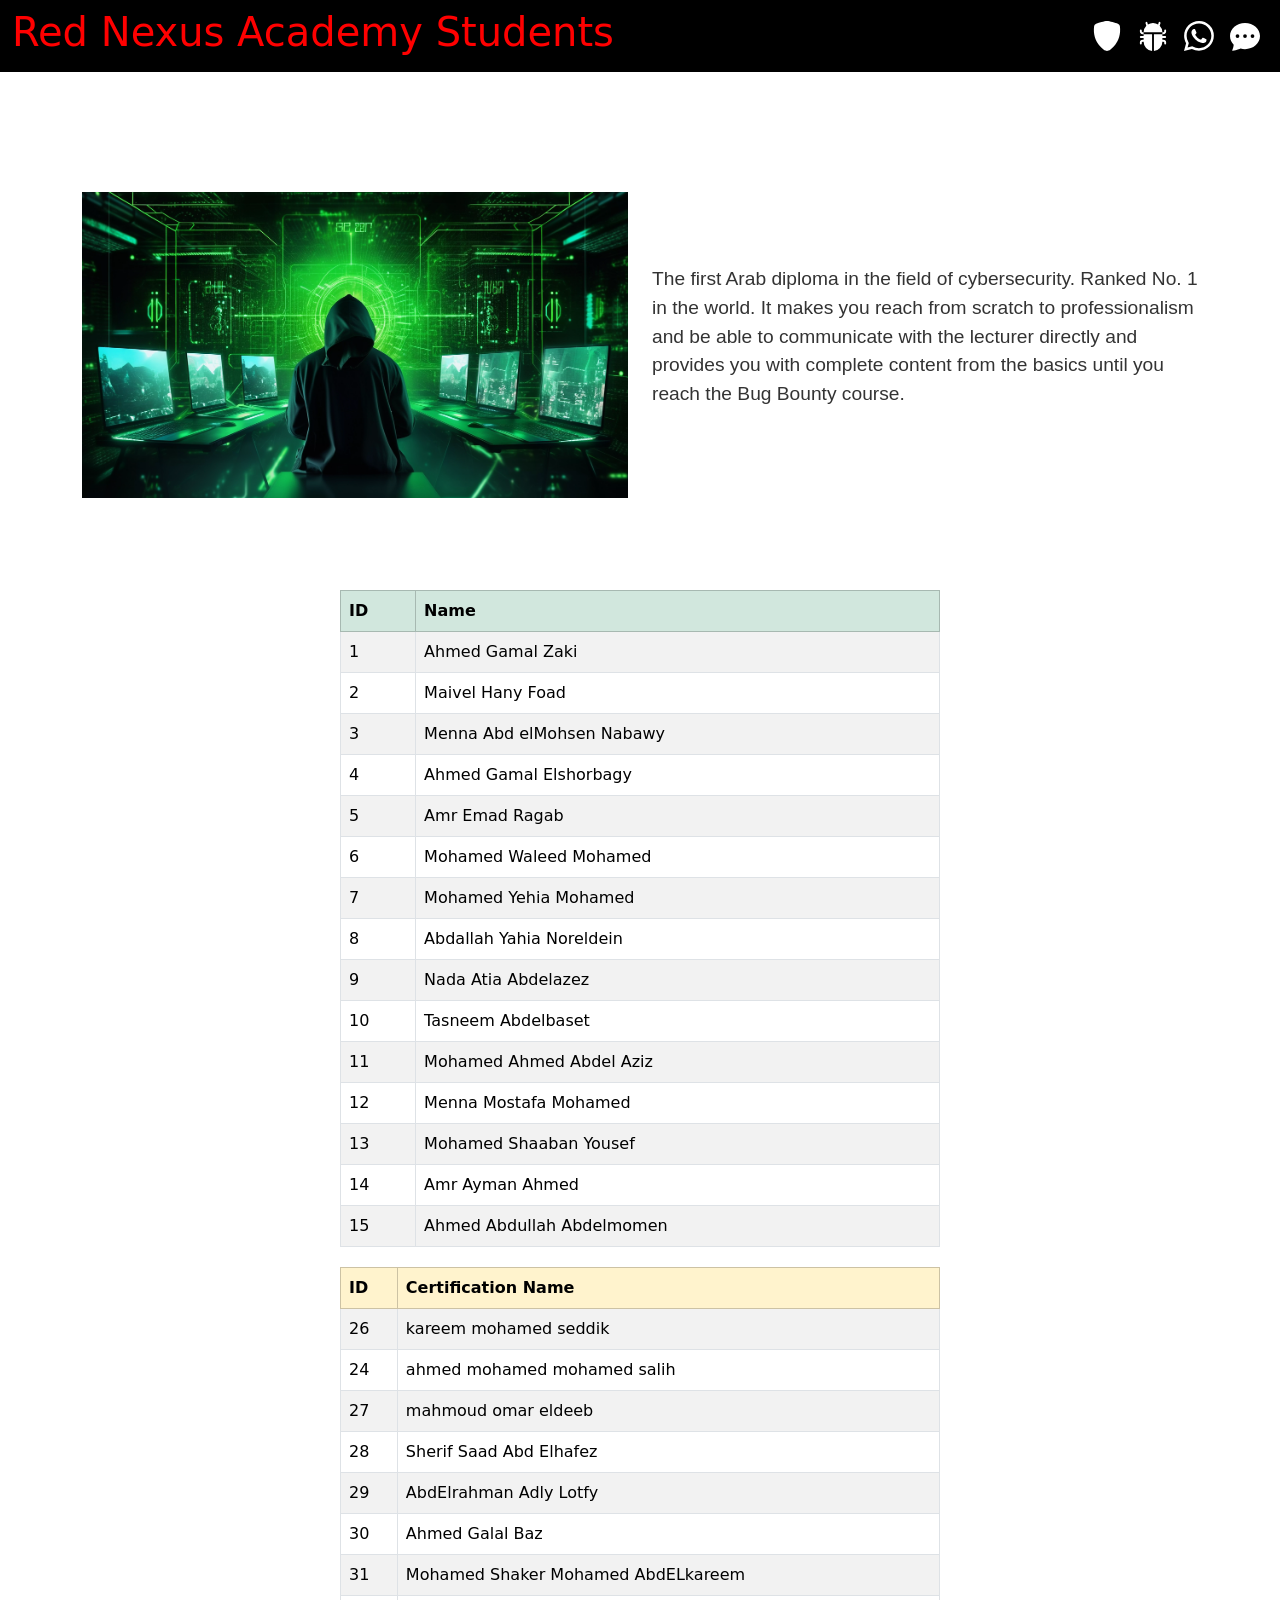
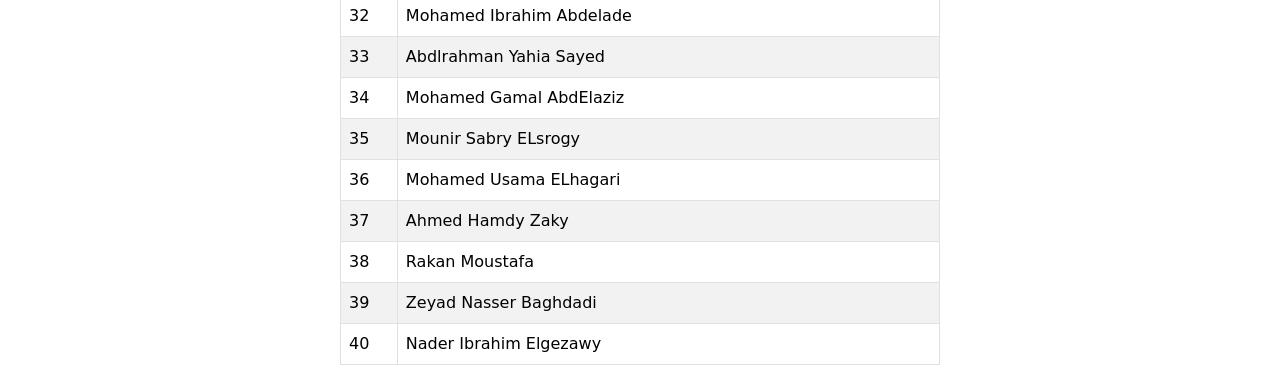
==== index.html @ 13705fea "Update index.html" ====
<!DOCTYPE html>
<html lang="en">
<head>
    <meta charset="UTF-8">
    <meta name="viewport" content="width=device-width, initial-scale=1.0">
    <title>Document</title>
<link rel="stylesheet" href="style.css">
    <link rel="stylesheet" href="./bootstrap-5.3.3-dist/css/bootstrap.min.css">

</head>
<body>
    <nav class="navbar navbar-expand-lg bg-body-black  ">
        <div class="container-fluid  justify-content-between align-items-center">
            <h1>Red Nexus Academy Students</h1>
            <div class="topnav">
                
                <div class="myLinks d-lg-none">
                    <a href="https://www.udemy.com/course/red-teaming/?couponCode=24T6MT102824"><svg xmlns="http://www.w3.org/2000/svg" width="30" height="30" fill="currentColor" class=" f" viewBox="0 0 16 16">
                        <path d="M5.072.56C6.157.265 7.31 0 8 0s1.843.265 2.928.56c1.11.3 2.229.655 2.887.87a1.54 1.54 0 0 1 1.044 1.262c.596 4.477-.787 7.795-2.465 9.99a11.8 11.8 0 0 1-2.517 2.453 7 7 0 0 1-1.048.625c-.28.132-.581.24-.829.24s-.548-.108-.829-.24a7 7 0 0 1-1.048-.625 11.8 11.8 0 0 1-2.517-2.453C1.928 10.487.545 7.169 1.141 2.692A1.54 1.54 0 0 1 2.185 1.43 63 63 0 0 1 5.072.56"/>
                      </svg></a>
                  </li></a>
                    <a href="https://www.udemy.com/course/web-hacking-bug-bounty-secrets/?couponCode=24T6MT102824"><svg xmlns="http://www.w3.org/2000/svg" width="30" height="30" fill="currentColor" class="bi bi-bug-fill" viewBox="0 0 16 16">
                        <path d="M4.978.855a.5.5 0 1 0-.956.29l.41 1.352A5 5 0 0 0 3 6h10a5 5 0 0 0-1.432-3.503l.41-1.352a.5.5 0 1 0-.956-.29l-.291.956A5 5 0 0 0 8 1a5 5 0 0 0-2.731.811l-.29-.956z"/>
                        <path d="M13 6v1H8.5v8.975A5 5 0 0 0 13 11h.5a.5.5 0 0 1 .5.5v.5a.5.5 0 1 0 1 0v-.5a1.5 1.5 0 0 0-1.5-1.5H13V9h1.5a.5.5 0 0 0 0-1H13V7h.5A1.5 1.5 0 0 0 15 5.5V5a.5.5 0 0 0-1 0v.5a.5.5 0 0 1-.5.5zm-5.5 9.975V7H3V6h-.5a.5.5 0 0 1-.5-.5V5a.5.5 0 0 0-1 0v.5A1.5 1.5 0 0 0 2.5 7H3v1H1.5a.5.5 0 0 0 0 1H3v1h-.5A1.5 1.5 0 0 0 1 11.5v.5a.5.5 0 1 0 1 0v-.5a.5.5 0 0 1 .5-.5H3a5 5 0 0 0 4.5 4.975"/>
                      </svg></a>
                  </li></a>
                    <a href="https://www.whatsapp.com/channel/0029VaqYJmc59PwLOkRzP20e"><svg xmlns="http://www.w3.org/2000/svg" width="30" height="30" fill="currentColor" class="bi bi-whatsapp" viewBox="0 0 16 16">
                        <path d="M13.601 2.326A7.85 7.85 0 0 0 7.994 0C3.627 0 .068 3.558.064 7.926c0 1.399.366 2.76 1.057 3.965L0 16l4.204-1.102a7.9 7.9 0 0 0 3.79.965h.004c4.368 0 7.926-3.558 7.93-7.93A7.9 7.9 0 0 0 13.6 2.326zM7.994 14.521a6.6 6.6 0 0 1-3.356-.92l-.24-.144-2.494.654.666-2.433-.156-.251a6.56 6.56 0 0 1-1.007-3.505c0-3.626 2.957-6.584 6.591-6.584a6.56 6.56 0 0 1 4.66 1.931 6.56 6.56 0 0 1 1.928 4.66c-.004 3.639-2.961 6.592-6.592 6.592m3.615-4.934c-.197-.099-1.17-.578-1.353-.646-.182-.065-.315-.099-.445.099-.133.197-.513.646-.627.775-.114.133-.232.148-.43.05-.197-.1-.836-.308-1.592-.985-.59-.525-.985-1.175-1.103-1.372-.114-.198-.011-.304.088-.403.087-.088.197-.232.296-.346.1-.114.133-.198.198-.33.065-.134.034-.248-.015-.347-.05-.099-.445-1.076-.612-1.47-.16-.389-.323-.335-.445-.34-.114-.007-.247-.007-.38-.007a.73.73 0 0 0-.529.247c-.182.198-.691.677-.691 1.654s.71 1.916.81 2.049c.098.133 1.394 2.132 3.383 2.992.47.205.84.326 1.129.418.475.152.904.129 1.246.08.38-.058 1.171-.48 1.338-.943.164-.464.164-.86.114-.943-.049-.084-.182-.133-.38-.232"/>
                      </svg></a>
                  </li></a>
                    <a href="https://chat.whatsapp.com/F5KJa2f7CrzBD4dPlCSquA"><svg xmlns="http://www.w3.org/2000/svg" width="30" height="30" fill="currentColor" class="bi bi-chat-dots-fill" viewBox="0 0 16 16">
                        <path d="M16 8c0 3.866-3.582 7-8 7a9 9 0 0 1-2.347-.306c-.584.296-1.925.864-4.181 1.234-.2.032-.352-.176-.273-.362.354-.836.674-1.95.77-2.966C.744 11.37 0 9.76 0 8c0-3.866 3.582-7 8-7s8 3.134 8 7M5 8a1 1 0 1 0-2 0 1 1 0 0 0 2 0m4 0a1 1 0 1 0-2 0 1 1 0 0 0 2 0m3 1a1 1 0 1 0 0-2 1 1 0 0 0 0 2"/>
                      </svg></a>
                  </li></a>
                </div>
                <a href="javascript:void(0);" class="icon" onclick="toggleMenu()">
                    <i class="fa fa-bars"></i>
                </a>
            </div>
          
          <div class="collapse navbar-collapse " id="navbarNav">
            <ul class="navbar-nav ms-auto">
              <li class="nav-item">
                <a class="nav-link active text-white" data-bs-toggle="tooltip" 
                title=" Red Teaming Course"  aria-current="page" href="https://www.udemy.com/course/red-teaming/?couponCode=24T6MT102824"><svg xmlns="http://www.w3.org/2000/svg" width="30" height="30" fill="currentColor" class=" f" viewBox="0 0 16 16">
                    <path d="M5.072.56C6.157.265 7.31 0 8 0s1.843.265 2.928.56c1.11.3 2.229.655 2.887.87a1.54 1.54 0 0 1 1.044 1.262c.596 4.477-.787 7.795-2.465 9.99a11.8 11.8 0 0 1-2.517 2.453 7 7 0 0 1-1.048.625c-.28.132-.581.24-.829.24s-.548-.108-.829-.24a7 7 0 0 1-1.048-.625 11.8 11.8 0 0 1-2.517-2.453C1.928 10.487.545 7.169 1.141 2.692A1.54 1.54 0 0 1 2.185 1.43 63 63 0 0 1 5.072.56"/>
                  </svg></a>
              </li>
              <li class="nav-item">
                <a class="nav-link text-white" data-bs-toggle="tooltip" 
                title="Bug Bounty Course"  href="https://www.udemy.com/course/web-hacking-bug-bounty-secrets/?couponCode=24T6MT102824"><svg xmlns="http://www.w3.org/2000/svg" width="30" height="30" fill="currentColor" class="bi bi-bug-fill" viewBox="0 0 16 16">
                    <path d="M4.978.855a.5.5 0 1 0-.956.29l.41 1.352A5 5 0 0 0 3 6h10a5 5 0 0 0-1.432-3.503l.41-1.352a.5.5 0 1 0-.956-.29l-.291.956A5 5 0 0 0 8 1a5 5 0 0 0-2.731.811l-.29-.956z"/>
                    <path d="M13 6v1H8.5v8.975A5 5 0 0 0 13 11h.5a.5.5 0 0 1 .5.5v.5a.5.5 0 1 0 1 0v-.5a1.5 1.5 0 0 0-1.5-1.5H13V9h1.5a.5.5 0 0 0 0-1H13V7h.5A1.5 1.5 0 0 0 15 5.5V5a.5.5 0 0 0-1 0v.5a.5.5 0 0 1-.5.5zm-5.5 9.975V7H3V6h-.5a.5.5 0 0 1-.5-.5V5a.5.5 0 0 0-1 0v.5A1.5 1.5 0 0 0 2.5 7H3v1H1.5a.5.5 0 0 0 0 1H3v1h-.5A1.5 1.5 0 0 0 1 11.5v.5a.5.5 0 1 0 1 0v-.5a.5.5 0 0 1 .5-.5H3a5 5 0 0 0 4.5 4.975"/>
                  </svg></a>
              </li>
              <li class="nav-item">
                <a class="nav-link text-white"  data-bs-toggle="tooltip" 
                title="Whatsapp Channel" href="https://www.whatsapp.com/channel/0029VaqYJmc59PwLOkRzP20e"><svg xmlns="http://www.w3.org/2000/svg" width="30" height="30" fill="currentColor" class="bi bi-whatsapp" viewBox="0 0 16 16">
                    <path d="M13.601 2.326A7.85 7.85 0 0 0 7.994 0C3.627 0 .068 3.558.064 7.926c0 1.399.366 2.76 1.057 3.965L0 16l4.204-1.102a7.9 7.9 0 0 0 3.79.965h.004c4.368 0 7.926-3.558 7.93-7.93A7.9 7.9 0 0 0 13.6 2.326zM7.994 14.521a6.6 6.6 0 0 1-3.356-.92l-.24-.144-2.494.654.666-2.433-.156-.251a6.56 6.56 0 0 1-1.007-3.505c0-3.626 2.957-6.584 6.591-6.584a6.56 6.56 0 0 1 4.66 1.931 6.56 6.56 0 0 1 1.928 4.66c-.004 3.639-2.961 6.592-6.592 6.592m3.615-4.934c-.197-.099-1.17-.578-1.353-.646-.182-.065-.315-.099-.445.099-.133.197-.513.646-.627.775-.114.133-.232.148-.43.05-.197-.1-.836-.308-1.592-.985-.59-.525-.985-1.175-1.103-1.372-.114-.198-.011-.304.088-.403.087-.088.197-.232.296-.346.1-.114.133-.198.198-.33.065-.134.034-.248-.015-.347-.05-.099-.445-1.076-.612-1.47-.16-.389-.323-.335-.445-.34-.114-.007-.247-.007-.38-.007a.73.73 0 0 0-.529.247c-.182.198-.691.677-.691 1.654s.71 1.916.81 2.049c.098.133 1.394 2.132 3.383 2.992.47.205.84.326 1.129.418.475.152.904.129 1.246.08.38-.058 1.171-.48 1.338-.943.164-.464.164-.86.114-.943-.049-.084-.182-.133-.38-.232"/>
                  </svg></a>
              </li>
              <li class="nav-item">
                <a class="nav-link  text-white" data-bs-toggle="tooltip" 
                title="Whatsapp Chat"  href="https://chat.whatsapp.com/F5KJa2f7CrzBD4dPlCSquA"><svg xmlns="http://www.w3.org/2000/svg" width="30" height="30" fill="currentColor" class="bi bi-chat-dots-fill" viewBox="0 0 16 16">
                    <path d="M16 8c0 3.866-3.582 7-8 7a9 9 0 0 1-2.347-.306c-.584.296-1.925.864-4.181 1.234-.2.032-.352-.176-.273-.362.354-.836.674-1.95.77-2.966C.744 11.37 0 9.76 0 8c0-3.866 3.582-7 8-7s8 3.134 8 7M5 8a1 1 0 1 0-2 0 1 1 0 0 0 2 0m4 0a1 1 0 1 0-2 0 1 1 0 0 0 2 0m3 1a1 1 0 1 0 0-2 1 1 0 0 0 0 2"/>
                  </svg></a>
              </li>
            </ul>
          </div>
        </div>
      </nav>
      <br>
      <br>
      <br>
      <section class="container mt-5">
        <div class="row align-items-center">
            <div class="col-md-6">
                <img src="./images/hacker-8018474_1280.webp" alt="" class="img-fluid w-100 h-auto">
            </div>
            <div class="col-md-6">
                <p class="custom-font">The first Arab diploma in the field of cybersecurity. Ranked No. 1 in the world. It makes you reach from scratch to professionalism and be able to communicate with the lecturer directly and provides you with complete content from the basics until you reach the Bug Bounty course.</p>
            </div>
        </div>
    </section>
    <br>
    <br>
    <br>
    <!-- الجدول -->
    <div class="table-container">
      <table class="table table-striped table-bordered">
          <thead class="table-success">
              <tr>
                  <th>ID</th>
                  <th>Name</th>
              </tr>
          </thead>
          <tbody>
              <tr>
                  <td>1</td>
                  <td>Ahmed Gamal Zaki</td>
              </tr>
              <tr>
                  <td>2</td>
                  <td>Maivel Hany Foad</td>
              </tr>
              <tr>
                  <td>3</td>
                  <td>Menna Abd elMohsen Nabawy</td>
              </tr>
              <tr>
                  <td>4</td>
                  <td>Ahmed Gamal Elshorbagy</td>
              </tr>
              <tr>
                  <td>5</td>
                  <td>Amr Emad Ragab</td>
              </tr>
              <tr>
                  <td>6</td>
                  <td>Mohamed Waleed Mohamed</td>
              </tr>
              <tr>
                  <td>7</td>
                  <td>Mohamed Yehia Mohamed</td>
              </tr>
              <tr>
                  <td>8</td>
                  <td>Abdallah Yahia Noreldein</td>
              </tr>
              <tr>
                  <td>9</td>
                  <td>Nada Atia Abdelazez</td>
              </tr>
              <tr>
                  <td>10</td>
                  <td>Tasneem Abdelbaset</td>
              </tr>
              <tr>
                  <td>11</td>
                  <td>Mohamed Ahmed Abdel Aziz</td>
              </tr>
              <tr>
                  <td>12</td>
                  <td>Menna Mostafa Mohamed</td>
              </tr>
              <tr>
                  <td>13</td>
                  <td>Mohamed Shaaban Yousef</td>
              </tr>
              <tr>
                  <td>14</td>
                  <td>Amr Ayman Ahmed</td>
              </tr>
              <tr>
                  <td>15</td>
                  <td>Ahmed Abdullah Abdelmomen</td>
              </tr>
          </tbody>
      </table>
  </div>
  <!-- الجدول -->
  <div class="table-container">
    <table class="table table-striped table-bordered">
        <thead class="table-warning">
            <tr>
                <th>ID</th>
                <th>Certification Name</th>
            </tr>
        </thead>
        <tbody>
            <!-- الصفوف جاهزة للتعبئة -->
            <tr>
                <td>26</td>
                <td>kareem mohamed seddik</td>
            </tr>
            <tr>
                <td>24</td>
                <td>ahmed mohamed mohamed salih</td>
            </tr>
            <tr>
                <td>27</td>
                <td>mahmoud omar eldeeb</td>
            </tr>
            <tr>
                <td>28</td>
                <td>Sherif Saad Abd Elhafez</td>
            </tr>
            <tr>
                <td>29</td>
                <td>AbdElrahman Adly Lotfy</td>
            </tr>

             <tr>
                <td>30</td>
                <td>Ahmed Galal Baz​ </td>
            </tr>
             <tr>
                <td>31</td>
                <td>Mohamed Shaker Mohamed AbdELkareem</td>
            </tr>
             <tr>
                <td>32</td>
                <td>Mohamed Ibrahim Abdelade</td>
            </tr>
             <tr>
                <td>33</td>
                <td>Abdlrahman Yahia Sayed</td>
            </tr>
             <tr>
                <td>34</td>
                <td>Mohamed Gamal AbdElaziz</td>
            </tr>
             <tr>
                <td>35</td>
                <td>Mounir Sabry ELsrogy</td>
            </tr>
             <tr>
                <td>36</td>
                <td>Mohamed Usama ELhagari</td>
            </tr>
              <tr>
                <td>37</td>
                <td>Ahmed Hamdy Zaky</td>
            </tr>
              <tr>
                <td>38</td>
                <td>Rakan Moustafa</td>
            </tr>
              <tr>
                <td>39</td>
                <td>Zeyad Nasser Baghdadi</td>
            </tr>
              <tr>
                <td>40</td>
                <td>Nader Ibrahim Elgezawy</td>
            </tr>
        </tbody>
    </table>
</div>
    

    
    
 

   
    <script src="https://code.jquery.com/jquery-3.5.1.slim.min.js"></script>

    <script src="./bootstrap-5.3.3-dist/js/bootstrap.bundle.min.js"></script>
    
    <script src="main.js"></script>
    
</body>
</html>
---- style.css ----
nav {
    background-color: black; /* خلفية داكنة */
}

nav a {
    text-decoration: none;
    color: white; /* لون النص */
}

.nav-link {
    color: white; 
    transition: color 0.3s; 
}

.nav-link:hover {
    color: green; /* لون النص عند التحويم */
}

.nav-link svg {
    fill: currentColor; 
    transition: fill 0.3s; 
}

.nav-link:hover svg {
    fill: green; /* لون الأيقونات عند التحويم */
}

nav ul li {
    list-style: none; /* إزالة النقاط من القائمة */
}

nav h1 {
    color: red; /* لون العنوان */
}

.custom-font {
    font-family: 'Arial', sans-serif; 
    font-size: 1.2rem; 
    color: #333; 
}

/* استعلامات الوسائط للتجاوب */
@media (max-width: 575.98px) {
    .navbar h1 {
        font-size: 1.2rem; /* حجم أصغر للعناوين */
    }
    .container h2 {
        font-size: 1.5rem; /* حجم أصغر للعناوين */
    }
    img {
        width: 100%;
        height: auto; /* صور تناسب تلقائياً */
    }
    .custom-font {
        font-size: 0.9rem; /* حجم أصغر للفقرة */
    }
}

@media (min-width: 576px) and (max-width: 767.98px) {
    .navbar h1 {
        font-size: 1.5rem; /* حجم أكبر للعناوين */
    }
    .custom-font {
        font-size: 1rem; /* حجم الفقرة */
    }
}

@media (min-width: 768px) and (max-width: 991.98px) {
    .navbar h1 {
        font-size: 1.8rem; /* حجم أكبر للعناوين */
    }
    .custom-font {
        font-size: 1.1rem; /* حجم الفقرة */
    }
}

@media (min-width: 992px) and (max-width: 1199.98px) {
    .navbar h1 {
        font-size: 2rem; /* حجم أكبر للعناوين */
    }
    .custom-font {
        font-size: 1.2rem; /* حجم الفقرة */
    }
}

.icon svg {
    width: 30px; /* حجم الأيقونات */
    height: 30px; 
    display: inline-block; /* عرضها */
    z-index: 10; /* رفع مستوى الأيقونات */
}

/* استعلامات الوسائط لأحجام الأيقونات */
@media (max-width: 576px) {
    .navbar-nav .nav-link svg {
        width: 24px; /* حجم أصغر للأيقونات */
        height: 24px;
    }
}

@media (min-width: 768px) and (max-width: 991px) {
    .icon svg {
        width: 25px; /* حجم أكبر للأيقونات */
        height: 25px;
    }
}

/* أنماط الشريط العلوي */
.navbar {
    background-color: black; /* خلفية موحدة */
}

.navbar .nav-link {
    color: white !important; /* لون أبيض للنص والأيقونات */
}
.table-container {
    margin: 20px auto;
    max-width: 600px;
}
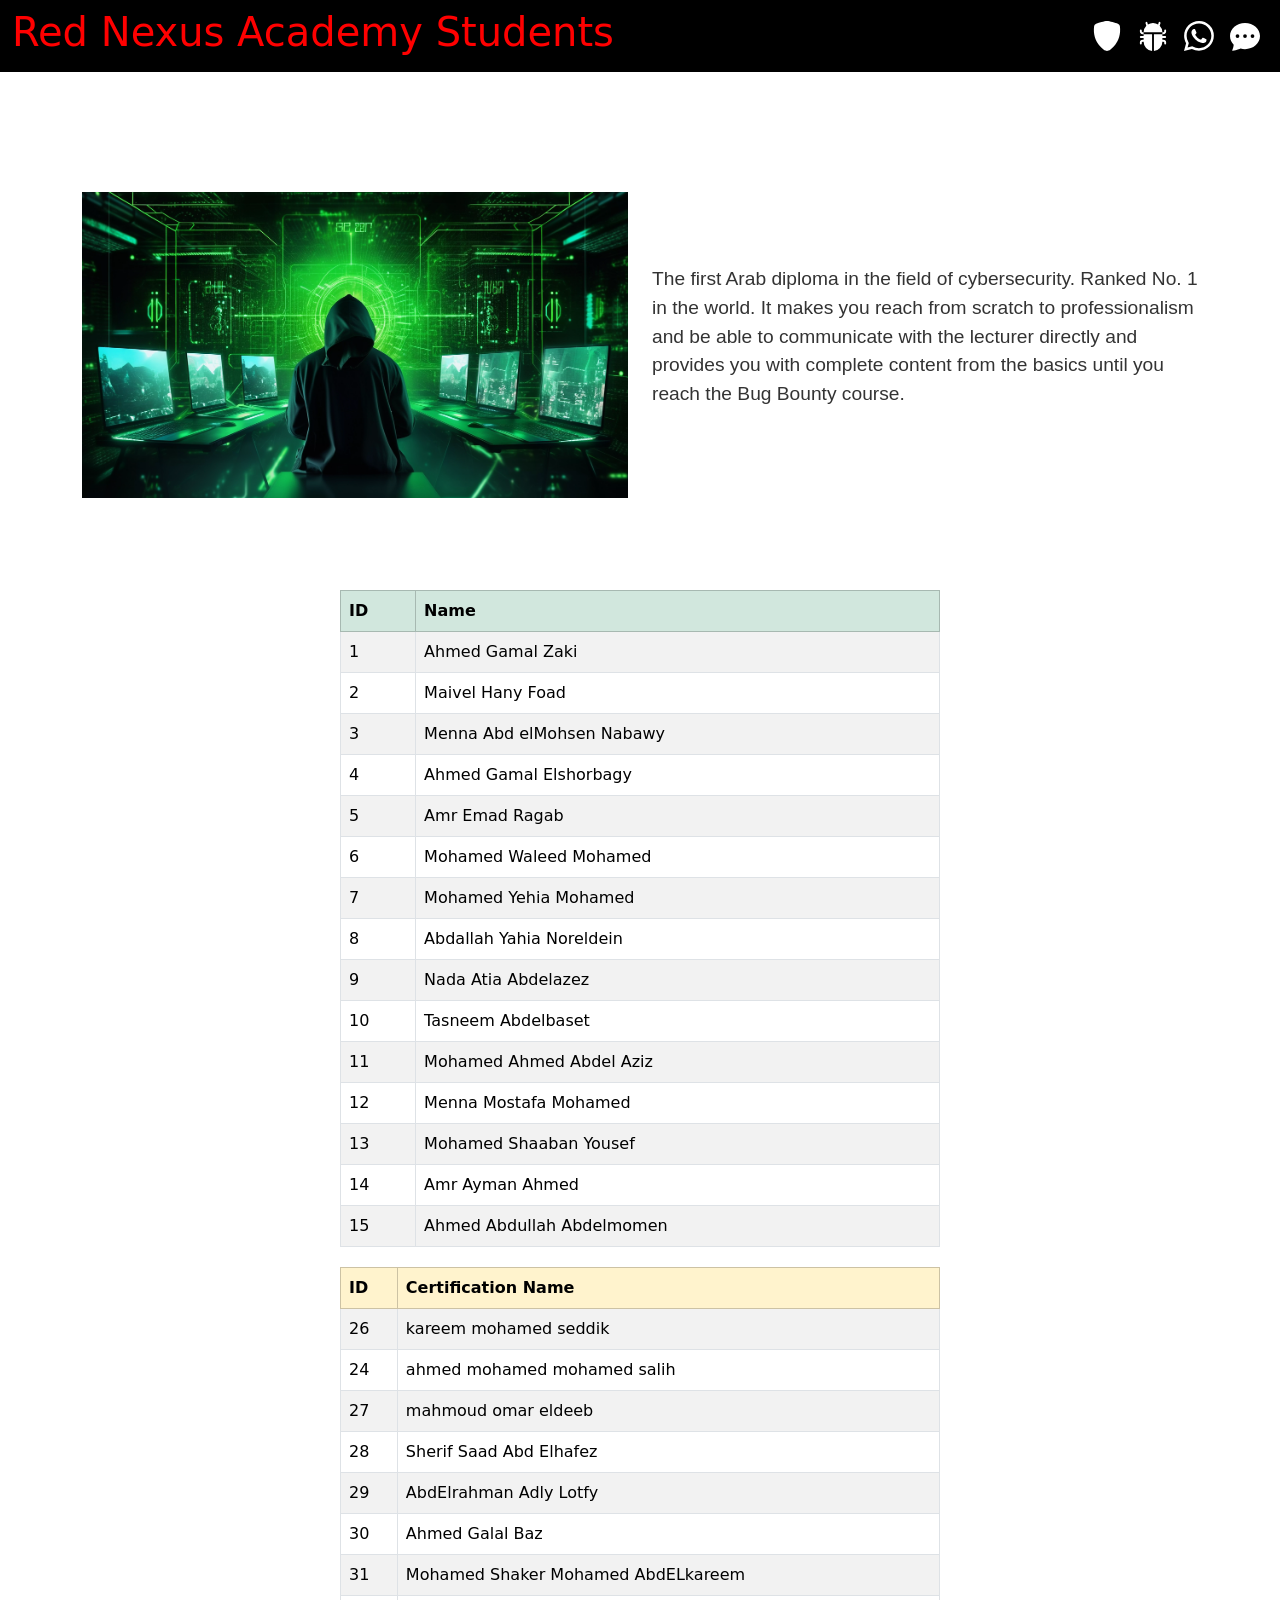
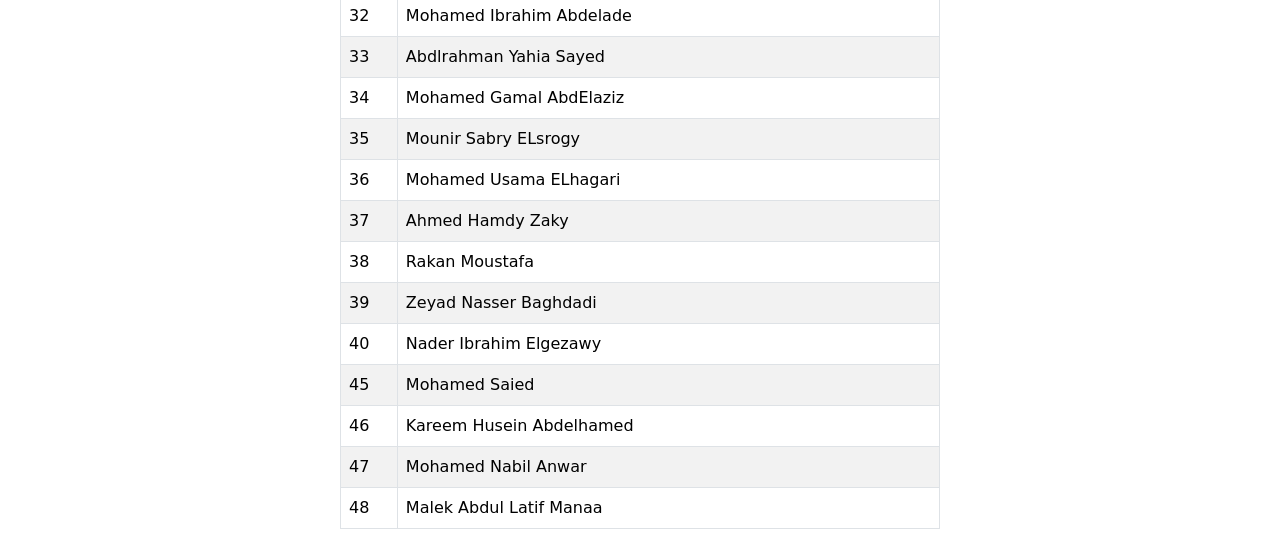
==== commit 7dfadc18: "Update index.html" ====
--- a/index.html
+++ b/index.html
@@ -234,6 +234,23 @@
                 <td>40</td>
                 <td>Nader Ibrahim Elgezawy</td>
             </tr>
+              <tr>
+                <td>45</td>
+                <td>Mohamed Saied</td>
+            </tr>
+              <tr>
+                <td>46</td>
+                <td>Kareem Husein Abdelhamed</td>
+            </tr>
+              <tr>
+                <td>47</td>
+                <td>Mohamed Nabil Anwar</td>
+            </tr>
+              <tr>
+                <td>48</td>
+                <td>Malek Abdul Latif Manaa</td>
+            </tr>
+            
         </tbody>
     </table>
 </div>
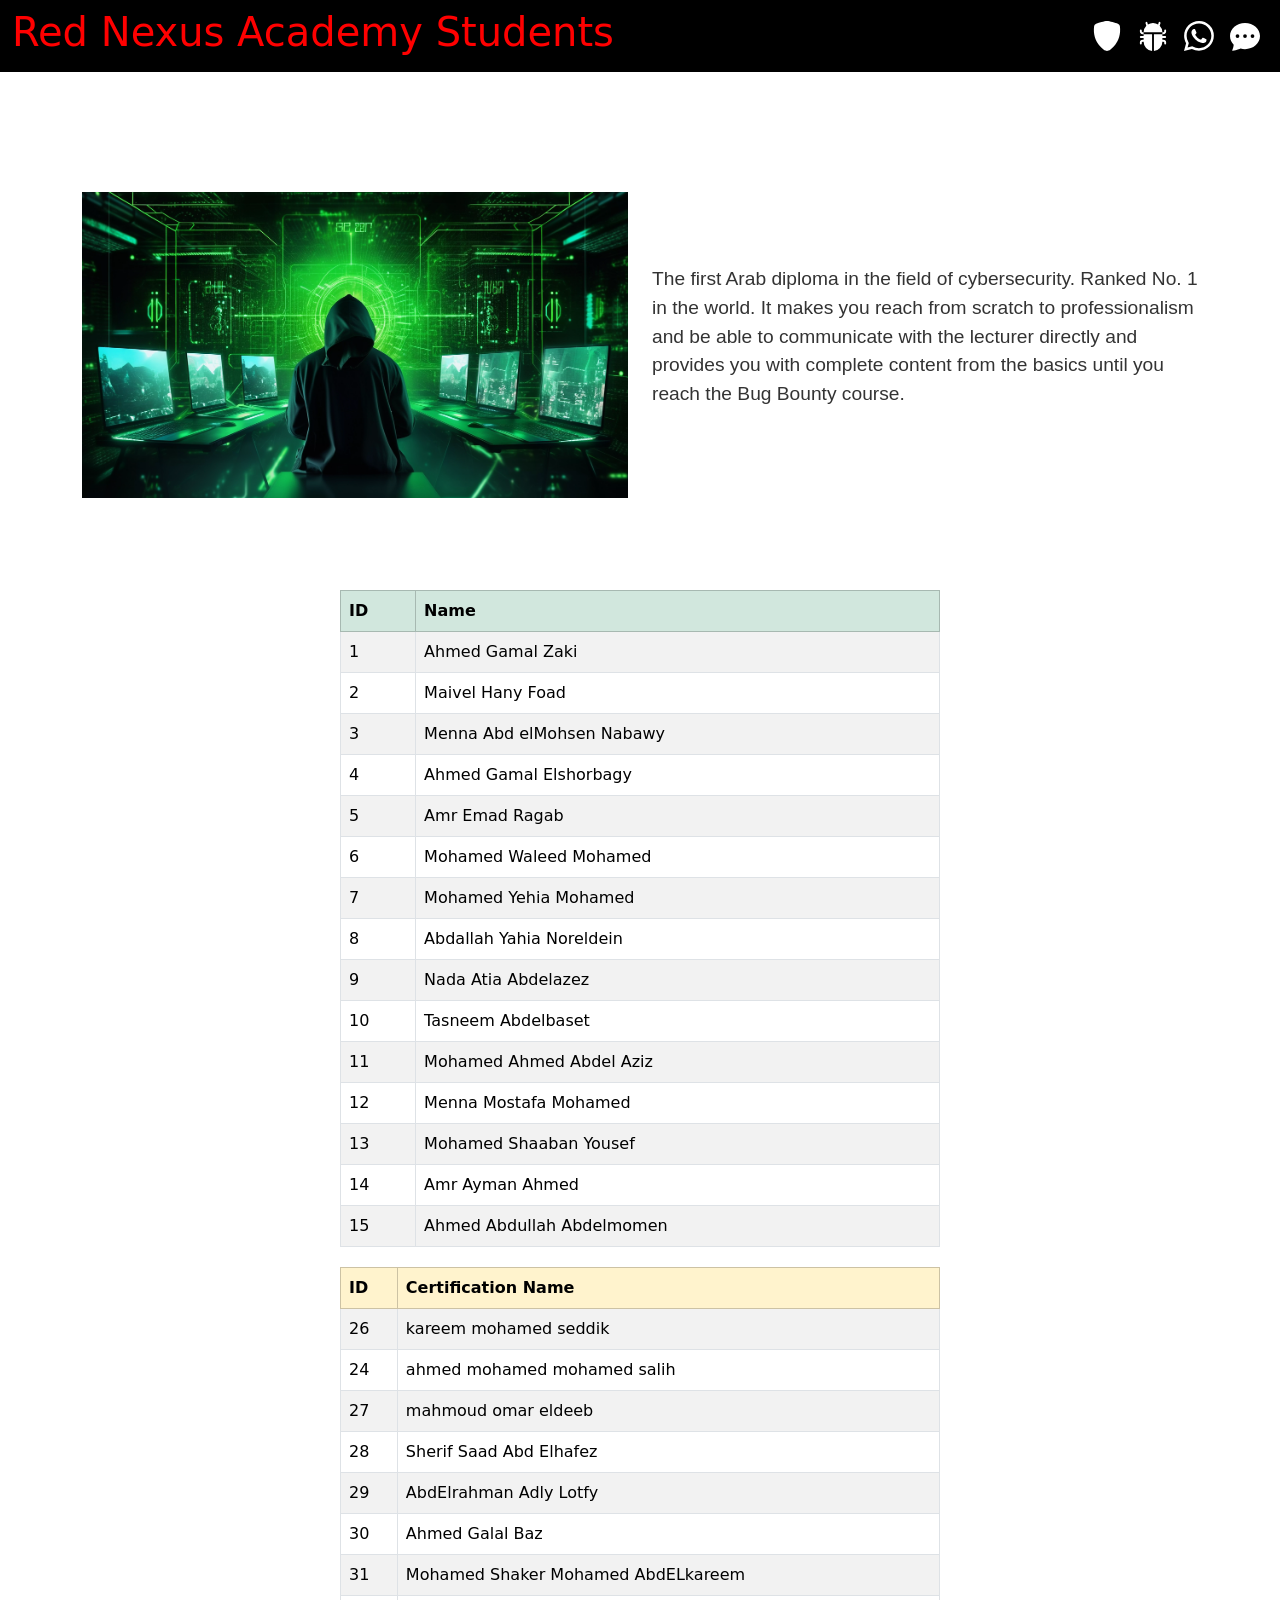
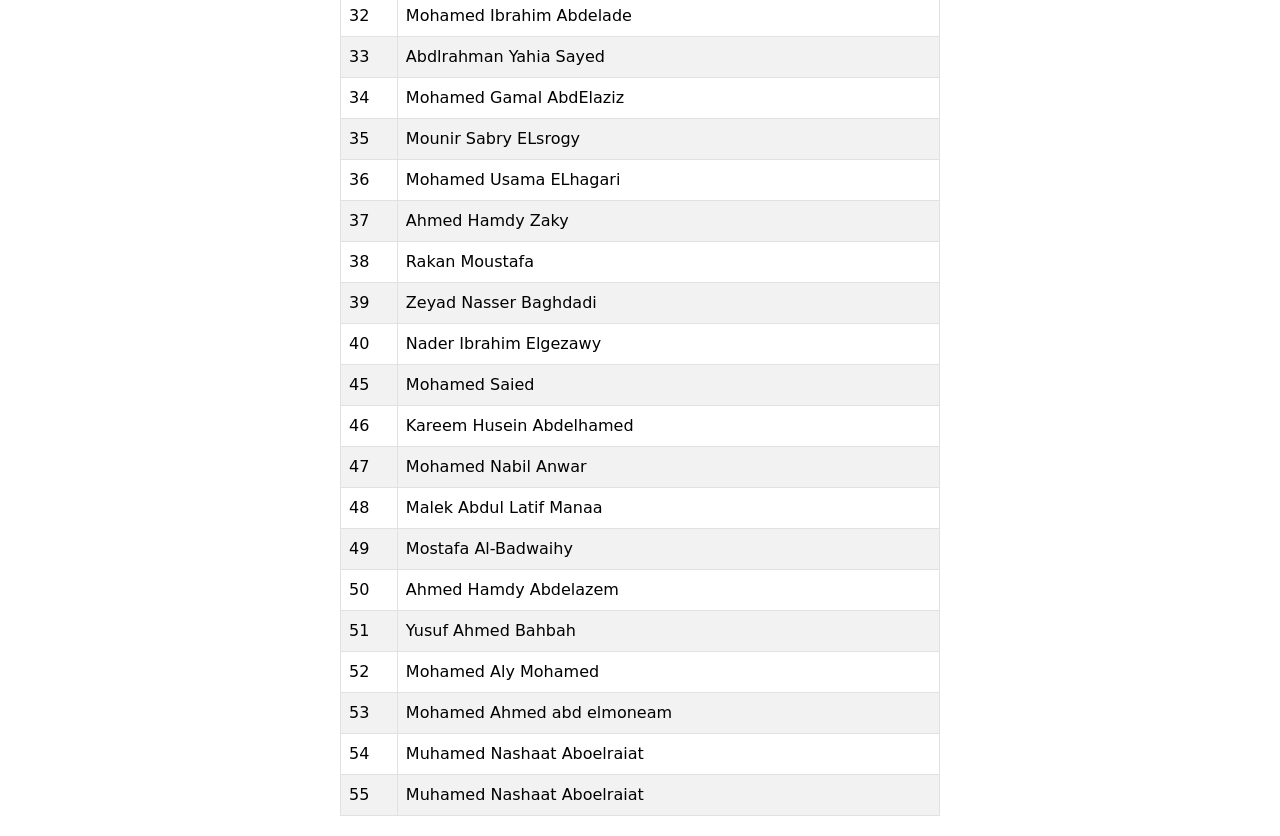
==== commit 189768b0: "Update index.html" ====
--- a/index.html
+++ b/index.html
@@ -250,6 +250,35 @@
                 <td>48</td>
                 <td>Malek Abdul Latif Manaa</td>
             </tr>
+             <tr>
+                <td>49</td>
+                <td>Mostafa Al-Badwaihy</td>
+            </tr>
+             <tr>
+                <td>50</td>
+                <td>Ahmed Hamdy Abdelazem</td>
+            </tr>
+             <tr>
+                <td>51</td>
+                <td>Yusuf Ahmed Bahbah</td>
+            </tr>
+             <tr>
+                <td>52</td>
+                <td>Mohamed Aly Mohamed</td>
+            </tr>
+             <tr>
+                <td>53</td>
+                <td>Mohamed Ahmed abd elmoneam</td>
+            </tr>
+             <tr>
+                <td>54</td>
+                <td>Muhamed Nashaat Aboelraiat</td>
+            </tr>
+             <tr>
+                <td>55</td>
+                <td>Muhamed Nashaat Aboelraiat</td>
+            </tr>
+            
             
         </tbody>
     </table>
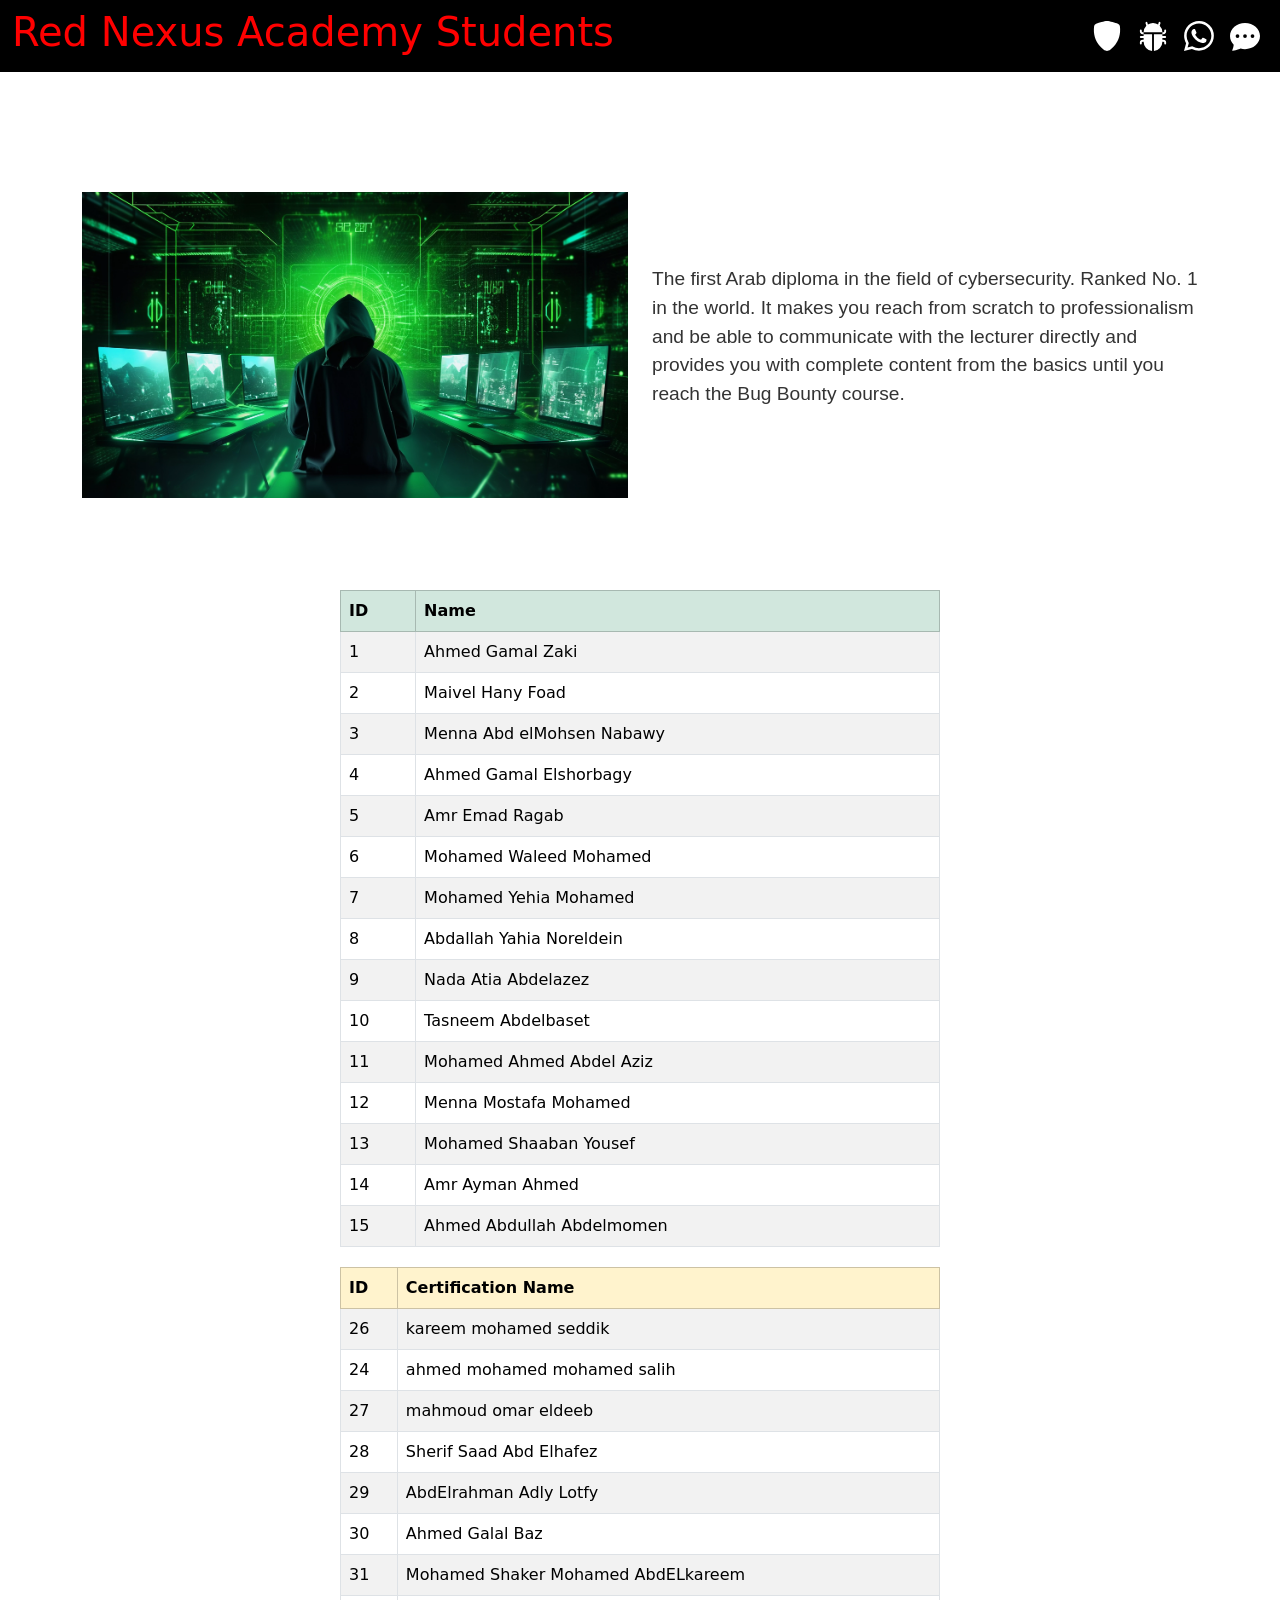
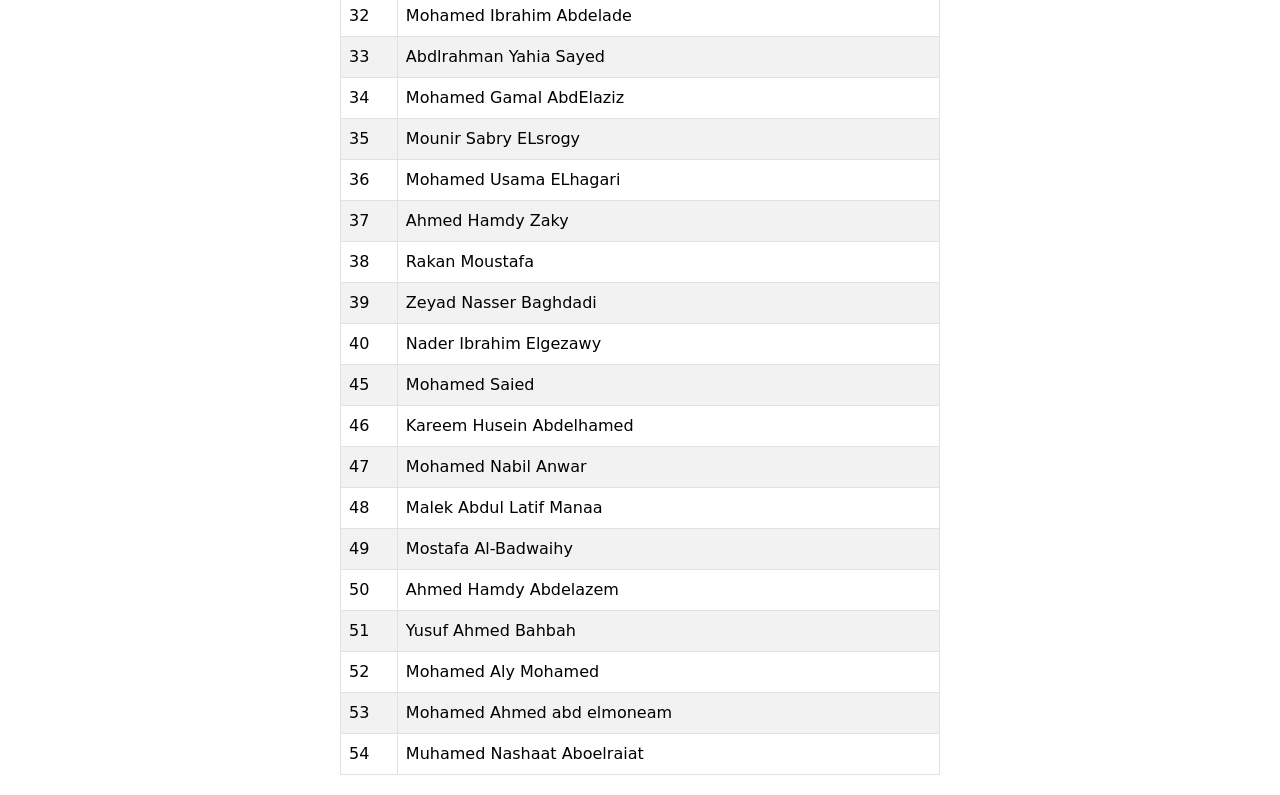
==== commit 0bb4e79a: "Update index.html" ====
--- a/index.html
+++ b/index.html
@@ -274,10 +274,7 @@
                 <td>54</td>
                 <td>Muhamed Nashaat Aboelraiat</td>
             </tr>
-             <tr>
-                <td>55</td>
-                <td>Muhamed Nashaat Aboelraiat</td>
-            </tr>
+            
             
             
         </tbody>
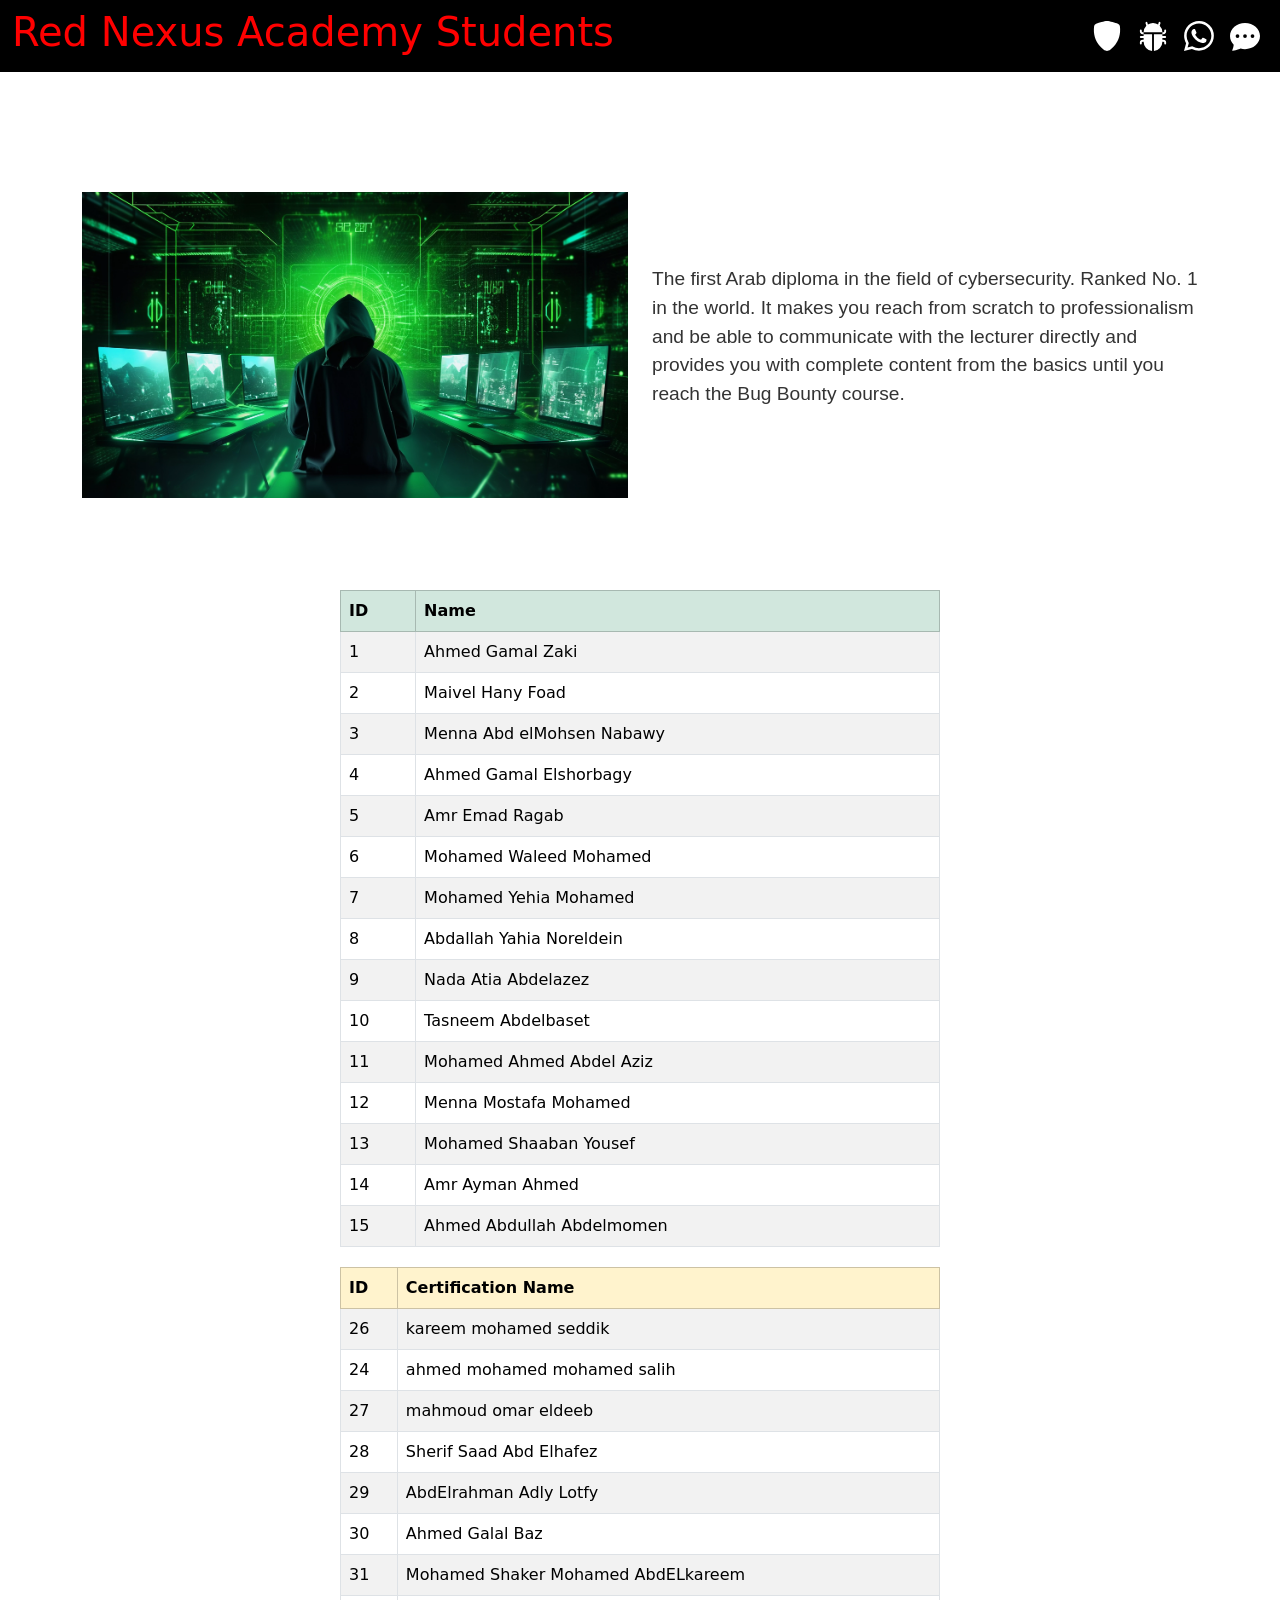
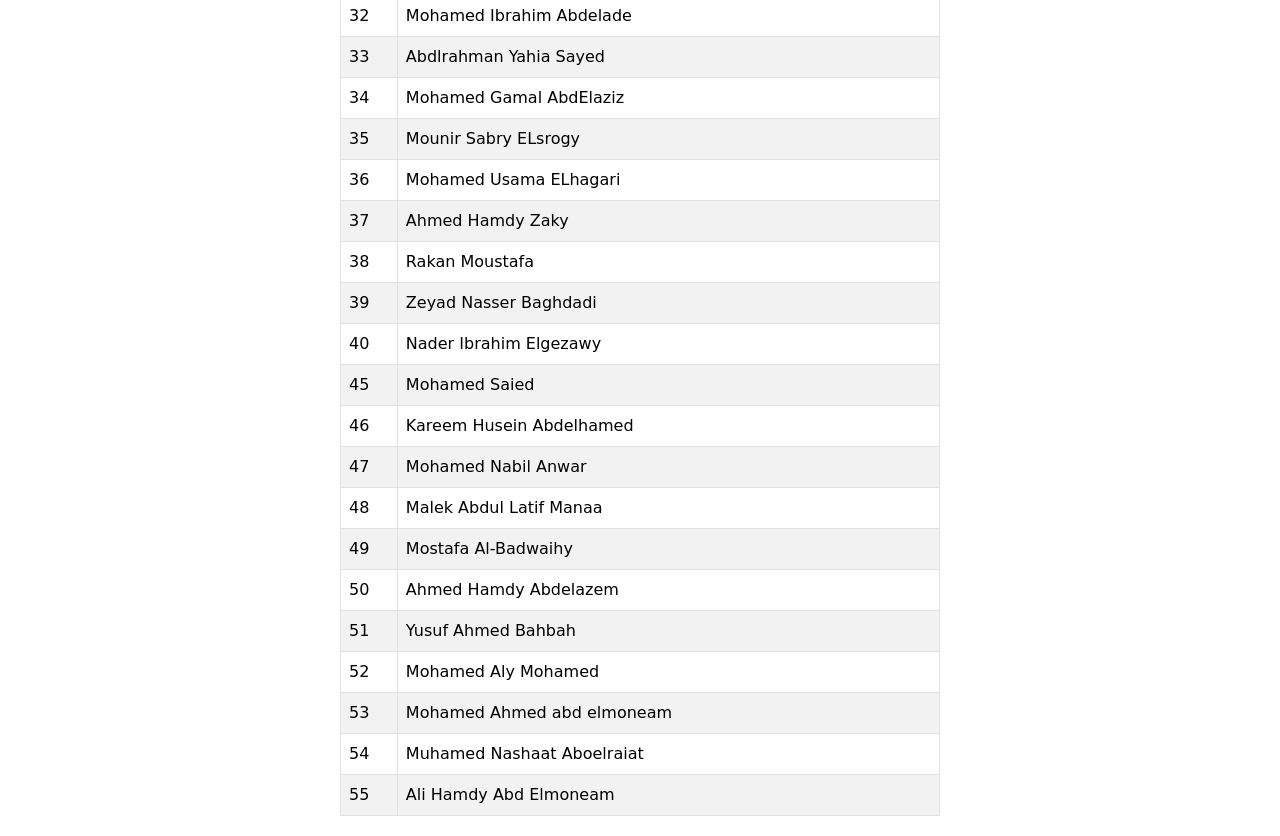
==== commit 54aeb869: "Update index.html" ====
--- a/index.html
+++ b/index.html
@@ -274,6 +274,10 @@
                 <td>54</td>
                 <td>Muhamed Nashaat Aboelraiat</td>
             </tr>
+            <tr>
+                <td>55</td>
+                <td>Ali Hamdy Abd Elmoneam</td>
+            </tr>
             
             
             
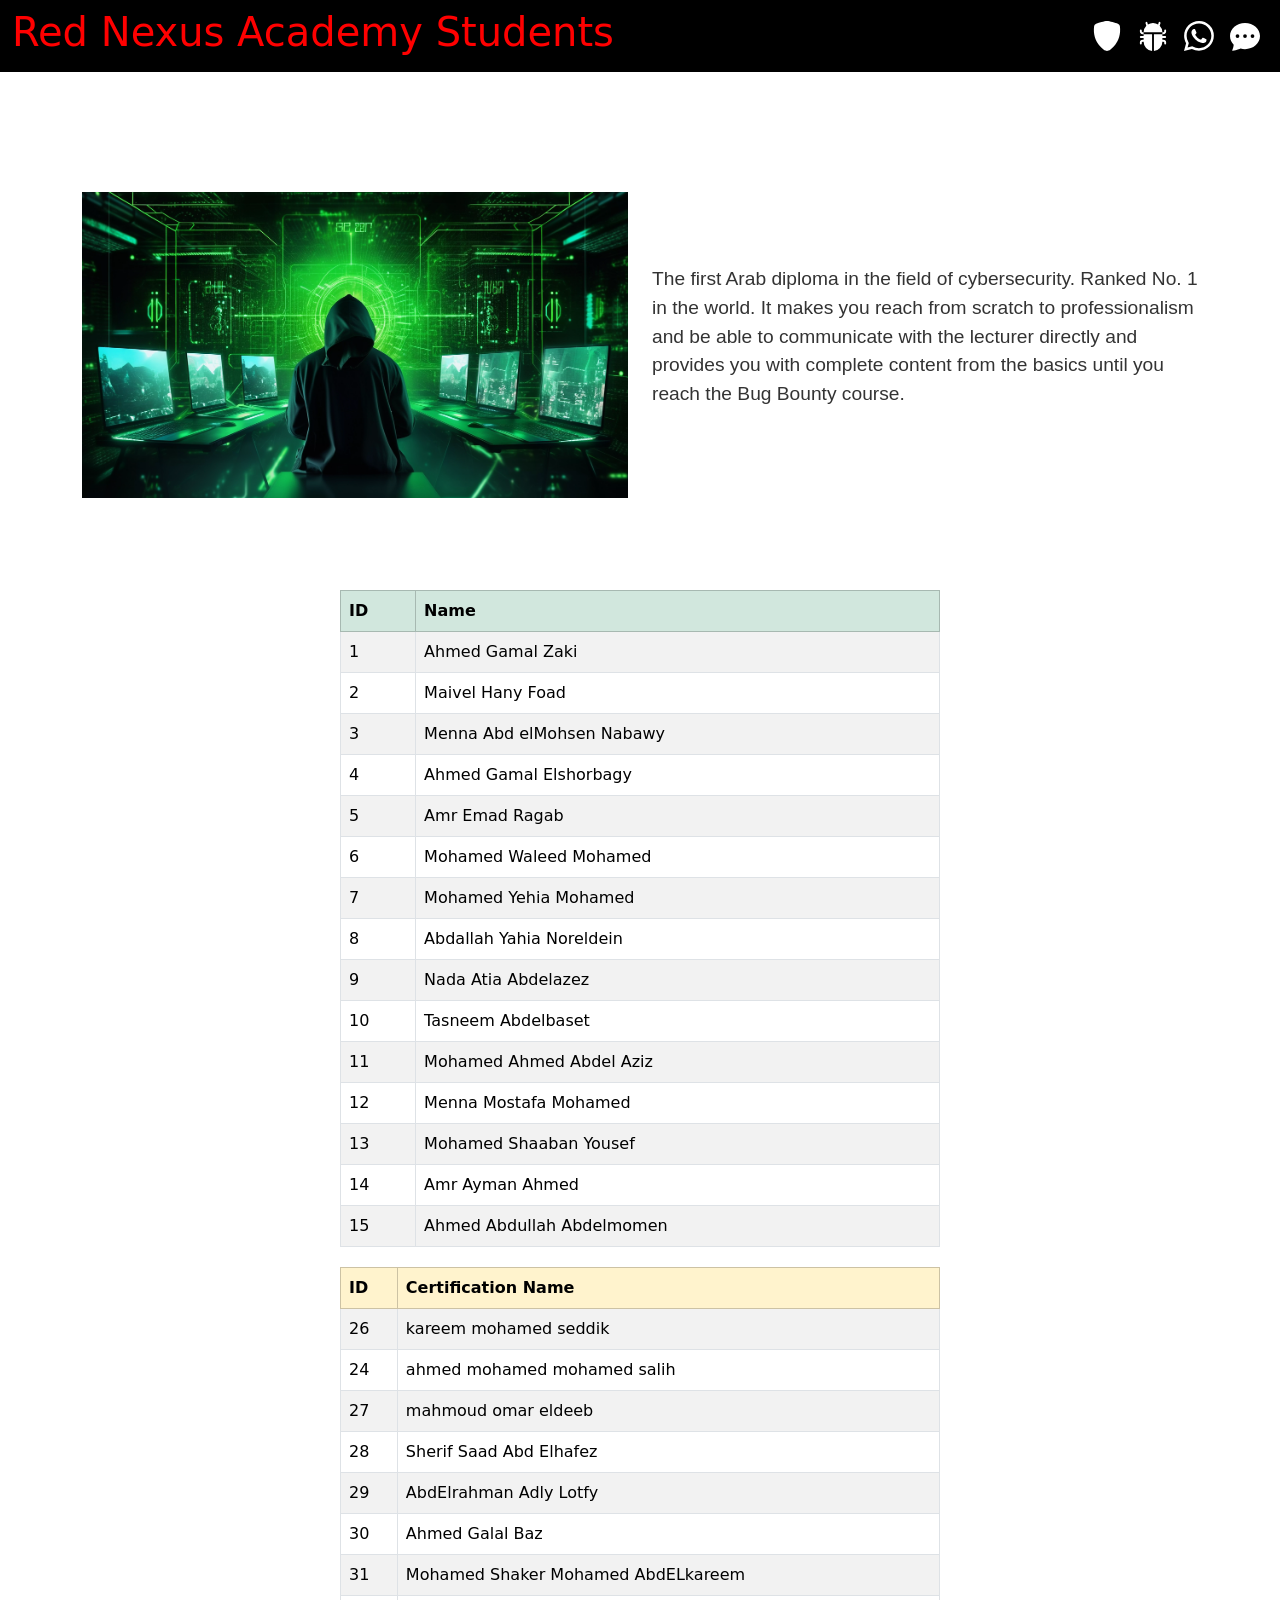
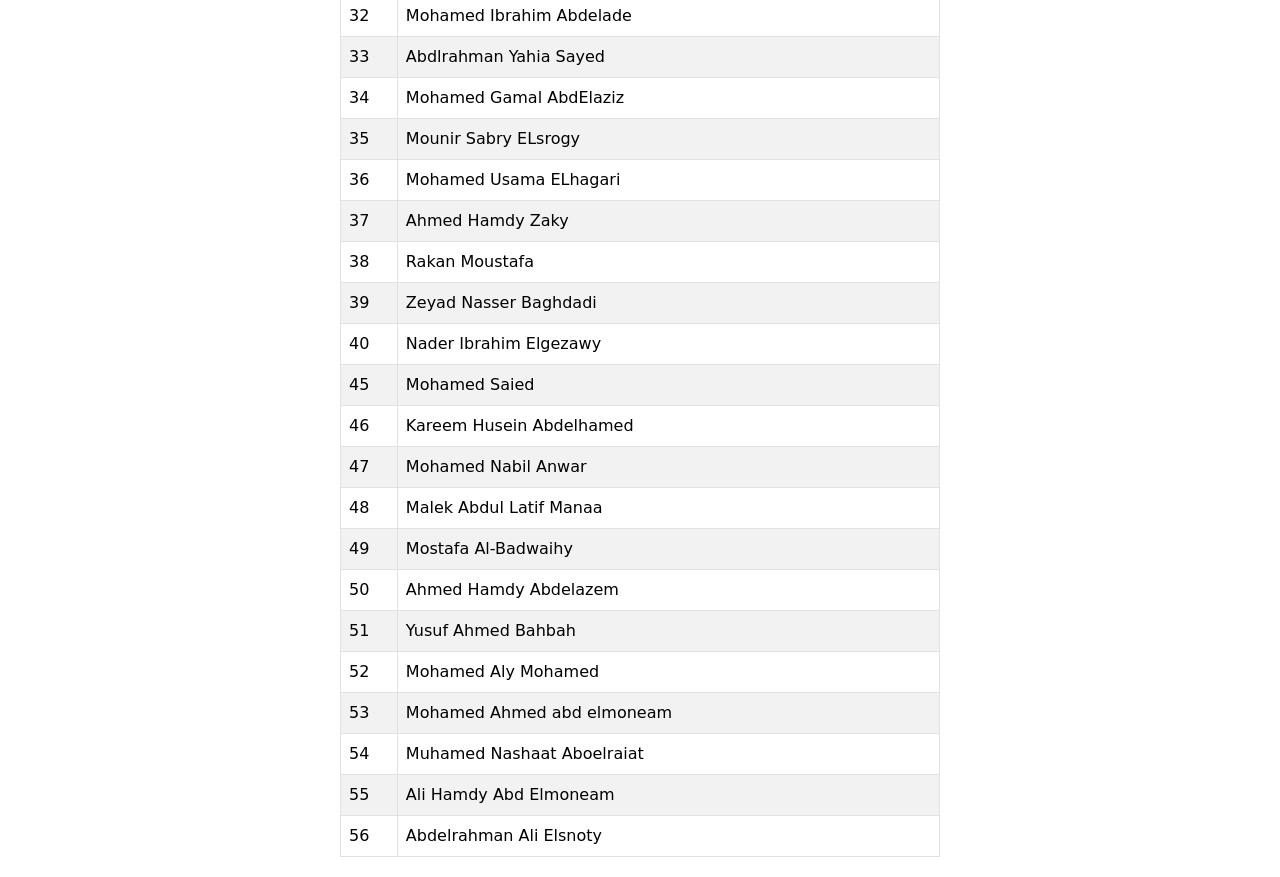
==== commit 4088c71a: "Update index.html" ====
--- a/index.html
+++ b/index.html
@@ -278,8 +278,10 @@
                 <td>55</td>
                 <td>Ali Hamdy Abd Elmoneam</td>
             </tr>
-            
-            
+             <tr>
+                <td>56</td>
+                <td>Abdelrahman Ali Elsnoty</td>
+            </tr>
             
         </tbody>
     </table>
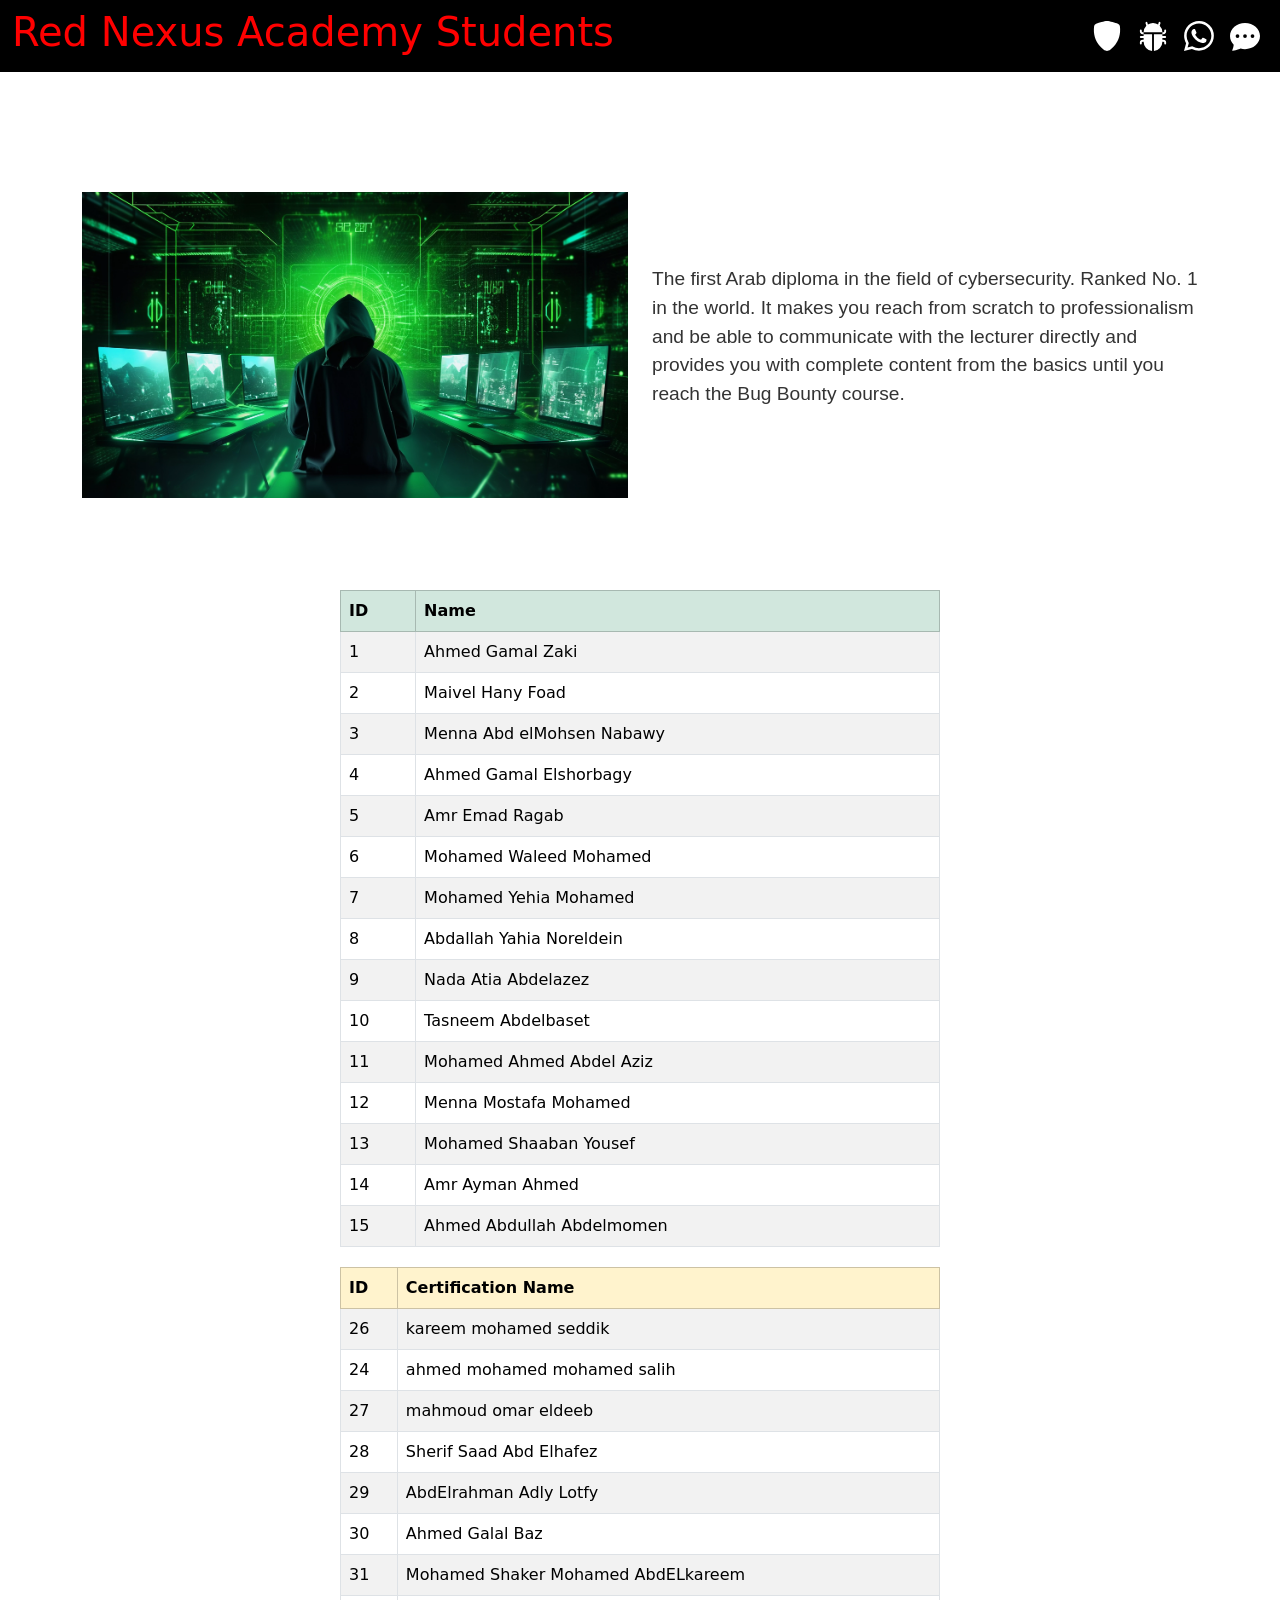
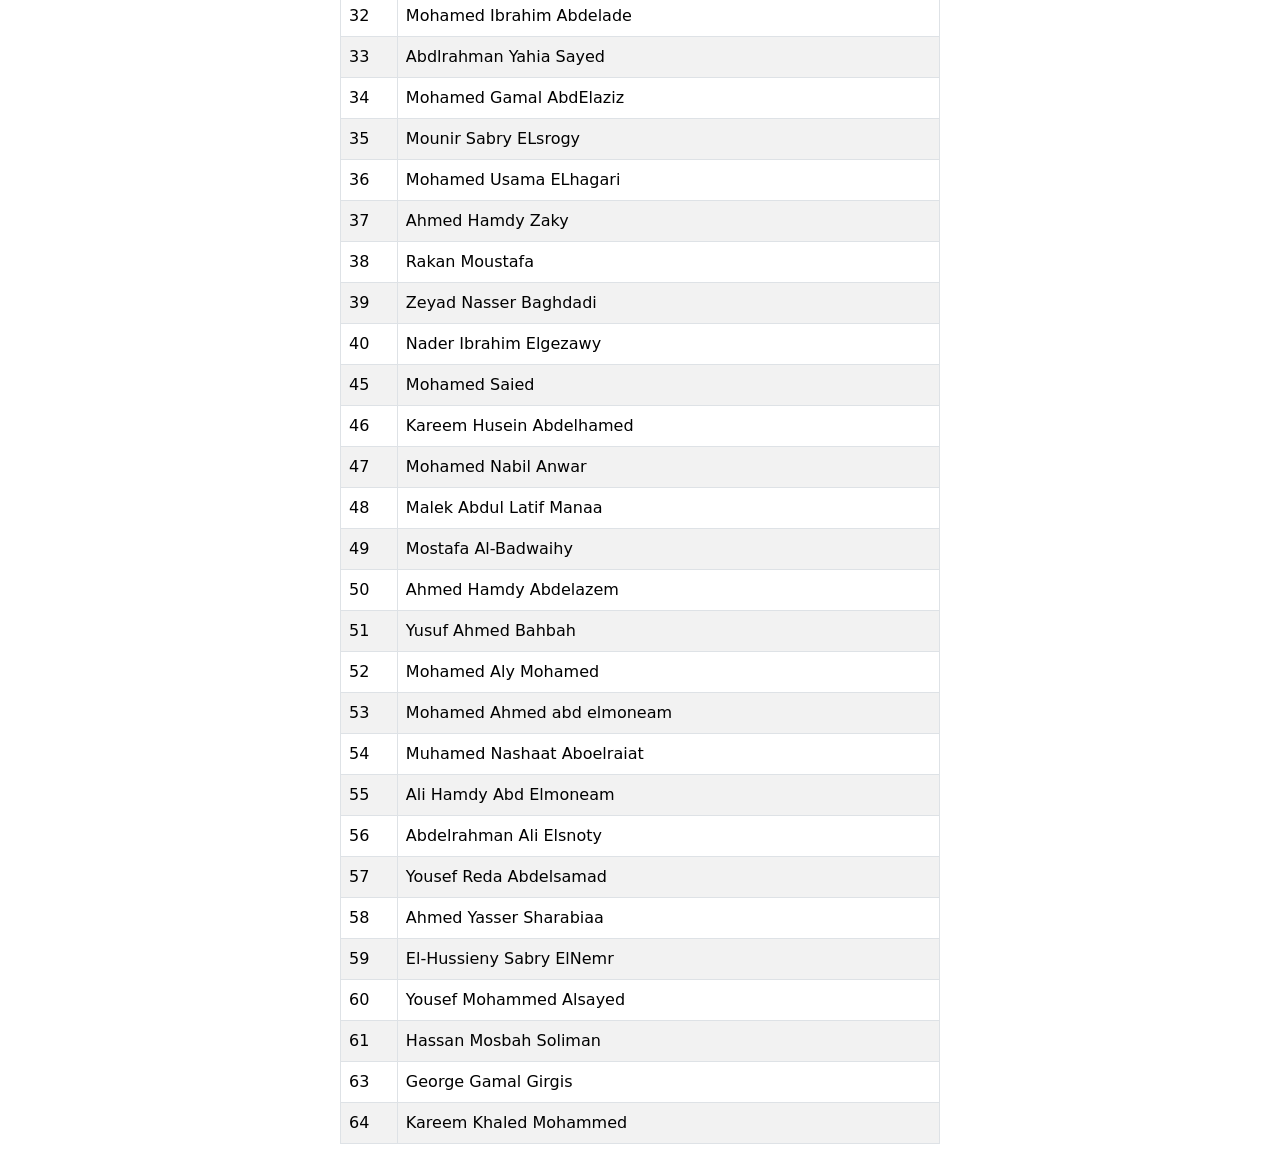
==== commit 75366a4c: "Update index.html" ====
--- a/index.html
+++ b/index.html
@@ -282,6 +282,34 @@
                 <td>56</td>
                 <td>Abdelrahman Ali Elsnoty</td>
             </tr>
+             <tr>
+                <td>57</td>
+                <td>Yousef Reda Abdelsamad</td>
+            </tr>
+             <tr>
+                <td>58</td>
+                <td>Ahmed Yasser Sharabiaa</td>
+            </tr>
+             <tr>
+                <td>59</td>
+                <td>El-Hussieny Sabry ElNemr</td>
+            </tr>
+             <tr>
+                <td>60</td>
+                <td>Yousef Mohammed Alsayed</td>
+            </tr>
+              <tr>
+                <td>61</td>
+                <td>Hassan Mosbah Soliman</td>
+            </tr>
+             <tr>
+                <td>63</td>
+                <td>George Gamal Girgis</td>
+            </tr>
+             <tr>
+                <td>64</td>
+                <td>Kareem Khaled Mohammed</td>
+            </tr>
             
         </tbody>
     </table>
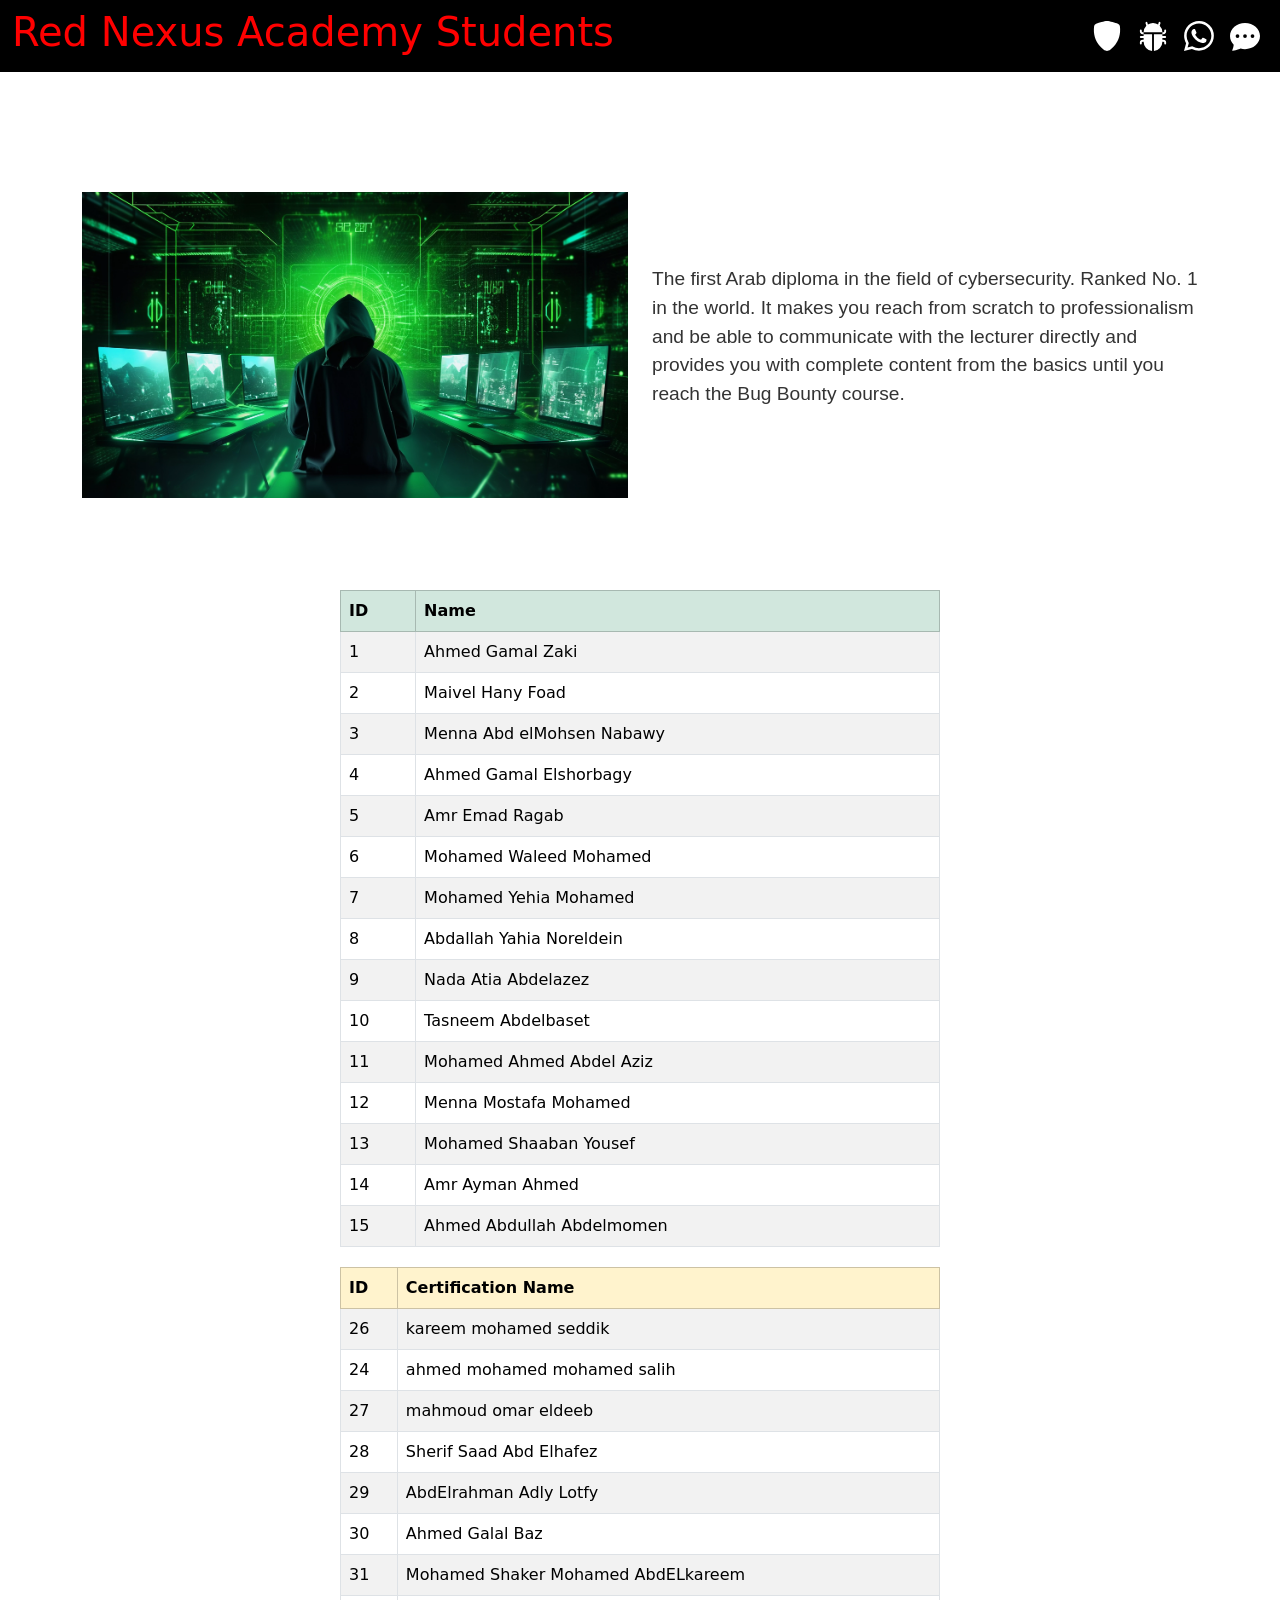
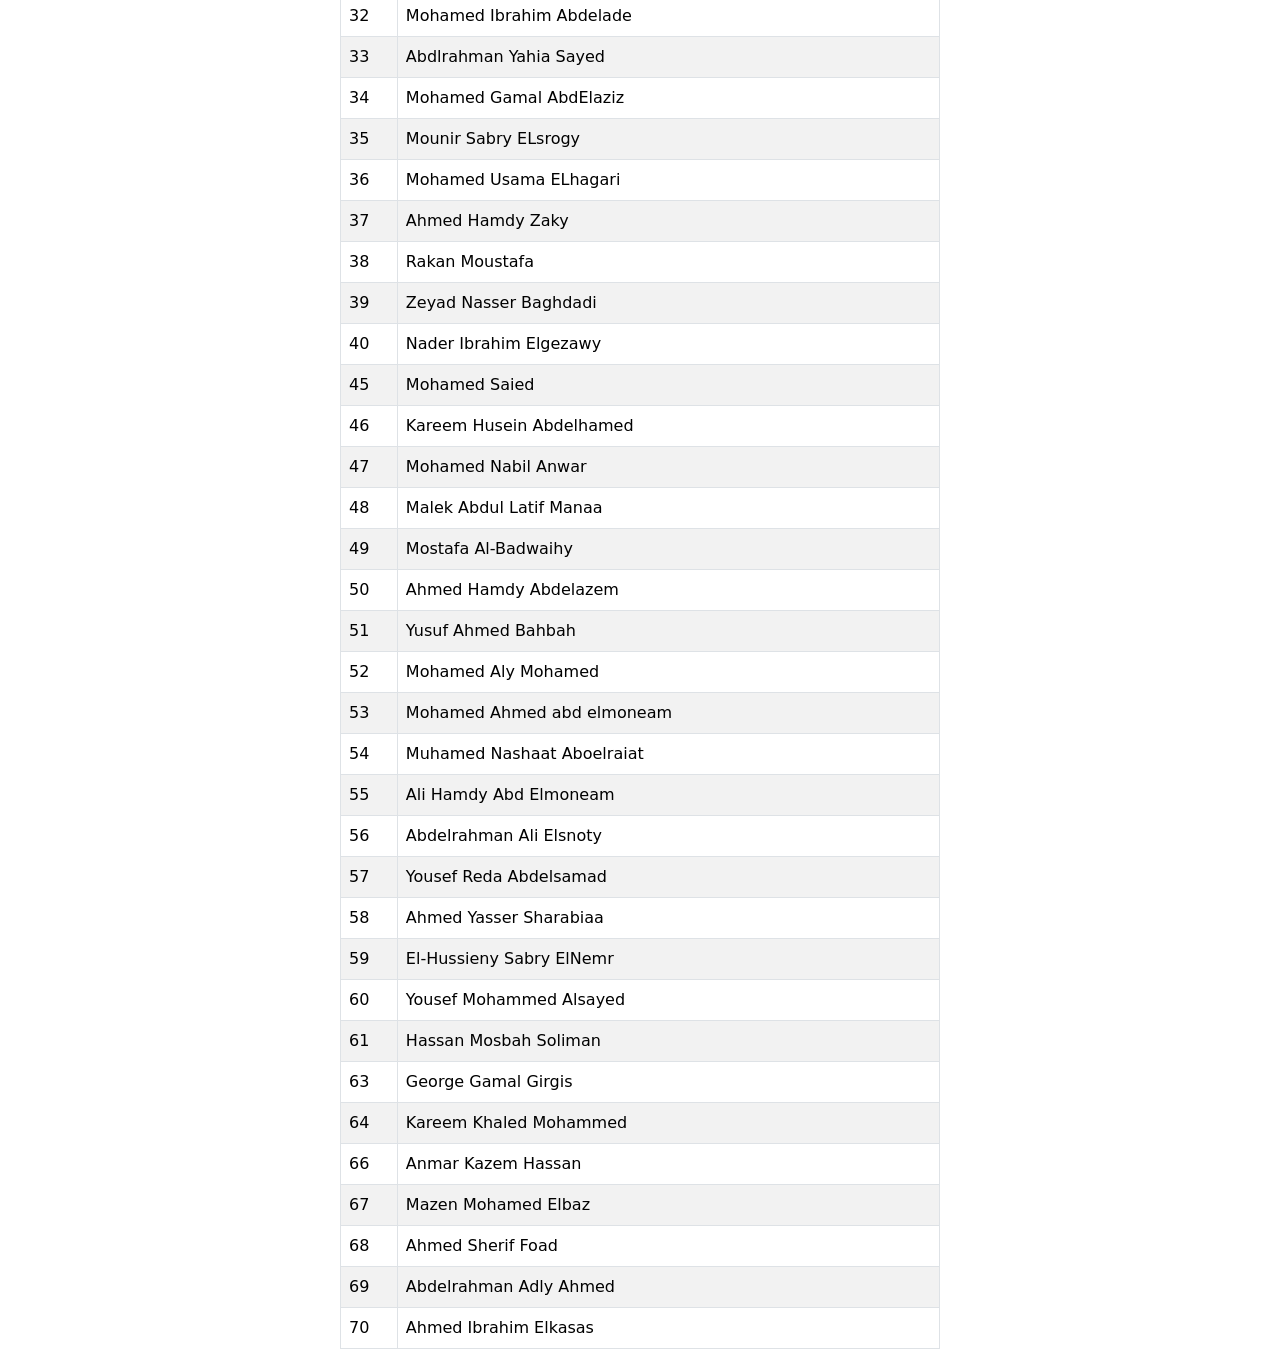
==== commit 63dc9b88: "Update index.html" ====
--- a/index.html
+++ b/index.html
@@ -310,6 +310,27 @@
                 <td>64</td>
                 <td>Kareem Khaled Mohammed</td>
             </tr>
+
+              <tr>
+                <td>66</td>
+                <td>Anmar Kazem Hassan</td>
+            </tr>
+             <tr>
+                <td>67</td>
+                <td>Mazen Mohamed Elbaz</td>
+            </tr>
+             <tr>
+                <td>68</td>
+                <td>Ahmed Sherif Foad</td>
+            </tr>
+             <tr>
+                <td>69</td>
+                <td>Abdelrahman Adly Ahmed</td>
+            </tr>
+             <tr>
+                <td>70</td>
+                <td>Ahmed Ibrahim Elkasas</td>
+            </tr>
             
         </tbody>
     </table>
